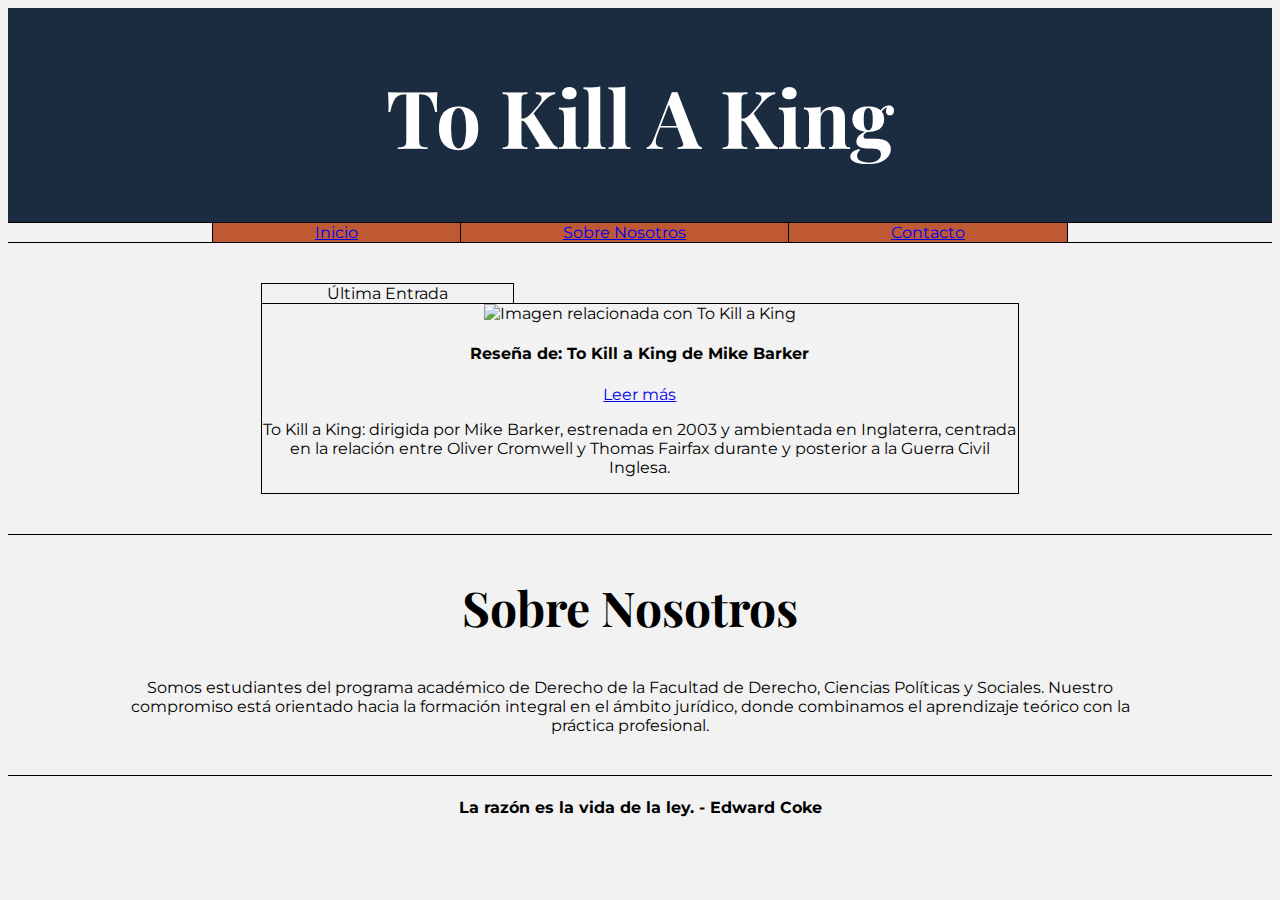
==== index.html @ 651f8d3e "Update and rename main.html to index.html" ====
<!DOCTYPE html>
<html lang="en">
<head>
    <meta charset="UTF-8">
    <meta name="viewport" content="width=device-width, initial-scale=1.0">
    <title>Blog_K</title>
    <link rel="stylesheet" href="style.css">
    <link rel="icon" href="Source/law.ico" type="image/x-icon">
</head>
<body>

<div class="layout">
    <header class="headerC"><h1>To Kill A King</h1></header>

    <div class="buttonsC">
        <div class="homeB"><a href="#">Inicio</a></div>
        <div class="aboutB"><a href="#aboutC">Sobre Nosotros</a></div>
        <div class="contactB"><a href="#contactC">Contacto</a></div>
    </div>

    <div class="myEntryC" id="myEntryC">
        <div class="myEntryHead">Última Entrada</div>
        <div class="myEntryPic"><img src="Source/king.jpg" alt="Imagen relacionada con To Kill a King" style="width: 100%;"></div>
        <div class="myEntryText">
            <h4>Reseña de: To Kill a King de Mike Barker</h4>
            <a href="/reseña.html">Leer más</a>
            <p>To Kill a King: dirigida por Mike Barker, estrenada en 2003 y ambientada en Inglaterra, centrada en la relación entre Oliver Cromwell y Thomas Fairfax durante y posterior a la Guerra Civil Inglesa.</p>
        </div>
    </div>

    <div class="aboutC" id="aboutC">
        <div class="aboutTitle">
            <h2>Sobre Nosotros</h2>
            <p>Somos estudiantes del programa académico de Derecho de la Facultad de Derecho, Ciencias Políticas y Sociales. Nuestro compromiso está orientado hacia la formación integral en el ámbito jurídico, donde combinamos el aprendizaje teórico con la práctica profesional.</p>
        </div>
    </div>

    <footer class="footer">
        <h4>La razón es la vida de la ley. - Edward Coke</h4>
    </footer>
</div>

</body>
</html>
---- style.css ----
@import url('https://fonts.googleapis.com/css2?family=Montserrat:wght@100;300;500;700;900&family=Playfair+Display:wght@400;700;900&display=swap');

* {
    box-sizing: border-box;
}

body {
    font-family: 'Montserrat', sans-serif;
    background-color: rgb(242,242,242);
}

h1 {
    font-family: 'Playfair Display', serif;
    font-size: 500%;
    color:white;
}

h2 {
    font-family: 'Playfair Display', serif;
    font-size: 300%;
}

.layout {
    display: grid;
    grid-template-columns: repeat(5, auto); /* Columnas automáticas */
    grid-template-rows: repeat(6, auto); /* Filas automáticas */
    text-align: center;
}

.headerC {
    grid-column: span 5;
    background-color: rgb(27, 43, 64);
}

.buttonsC {
    grid-column: span 5;
    grid-row-start: 2;
    height: auto;
    display: grid;
    grid-template-columns: repeat(5, auto); /* Columnas automáticas */
    grid-template-rows: auto; /* Fila automática */
    border-top: 1px solid black;
    border-bottom: 1px solid black;
}

        .homeB {
            grid-column: 2;
            border-left: 1px solid black;
            border-right: 1px solid black;
            color:#f2f2f2;
            background-color: #bf5934;
        }

        .aboutB {
            grid-column: 3;
            border-right: 1px solid black;
            color:#f2f2f2;
            background-color: #bf5934;
        }

        .contactB {
            grid-column: 4;
            border-right: 1px solid black;
            color:#f2f2f2;
            background-color: #bf5934;
        }

.myEntryC {
    grid-column: span 5;
    grid-row-start: 3;
    display: grid;
    grid-template-columns: repeat(5, 1fr);
    grid-template-rows: repeat(3, auto);
    border-bottom: 1px solid black;
}

        .myEntryHead {
            grid-column-start: 2;
            border-left: 1px solid black;
            border-right: 1px solid black;
            border-top: 1px solid black;
            margin-top: 40px;
        }

        .myEntryPic {
            width: auto;
            grid-column: span 3 / span 3;
            grid-column-start: 2;
            grid-row-start: 2;
            border-top: 1px solid black;
            border-left: 1px solid black;
            border-right: 1px solid black;
            
        }

        .myEntryText {
            width: auto;
            grid-column: span 3 / span 3;
            grid-column-start: 2;
            grid-row-start: 3;
            margin-bottom: 40px;
            border-bottom: 1px solid black;
            border-left: 1px solid black;
            border-right: 1px solid black;
        }

.aboutC {
    grid-column: span 5;
    grid-row-start: 4;
    border-bottom: 1px solid black;
}

        .aboutTitle {
            grid-column-start: 3;
            margin-bottom: 40px;
            margin-left: 100px;
            margin-right: 120px;
        }

.footer {
    grid-column: span 5;
    grid-row-start: 6;
}

.reseñaT{
margin-top: 30px;
margin-left: 120px;
margin-right: 120px;
border: 1px solid black;
}

.reseñaC{
    margin-top: 30px;
    margin-left: 120px;
    margin-right: 120px;
    border: 1px solid black;
}
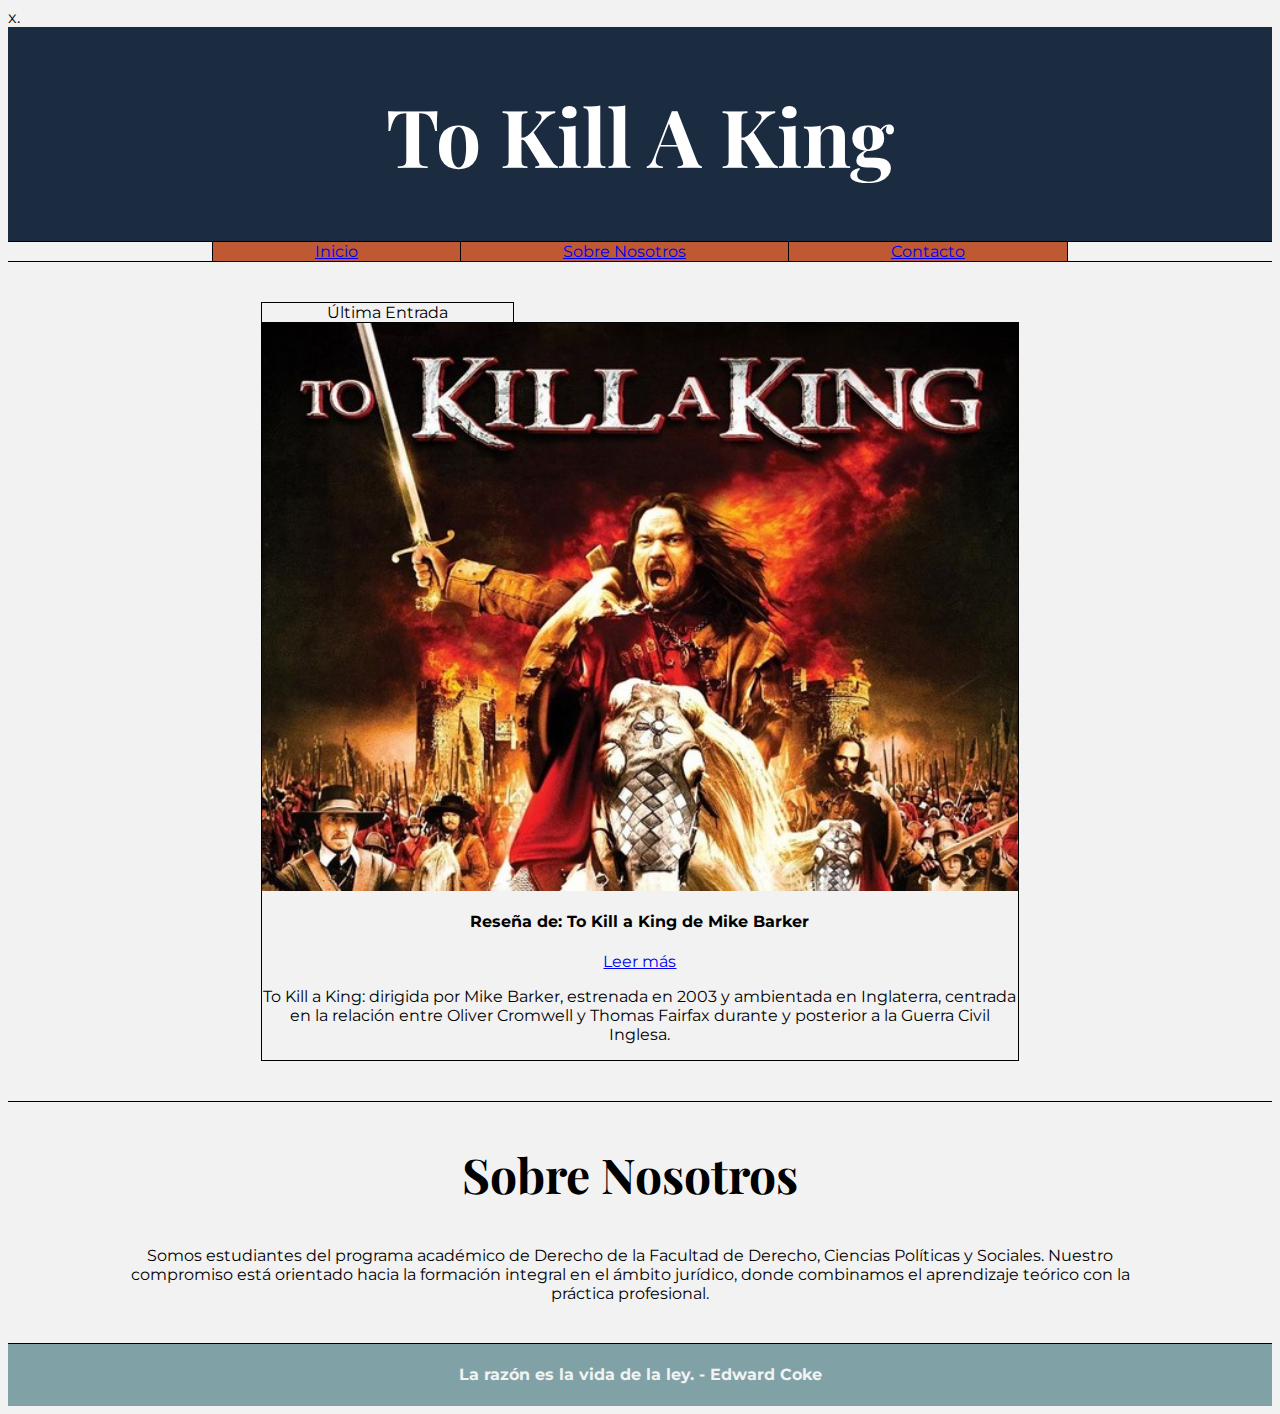
==== commit 341d2038: "Update index.html" ====
--- a/index.html
+++ b/index.html
@@ -1,4 +1,4 @@
-<!DOCTYPE html>
+x.<!DOCTYPE html>
 <html lang="en">
 <head>
     <meta charset="UTF-8">
@@ -13,7 +13,7 @@
     <header class="headerC"><h1>To Kill A King</h1></header>
 
     <div class="buttonsC">
-        <div class="homeB"><a href="#">Inicio</a></div>
+        <div class="homeB"><a href="index.html">Inicio</a></div>
         <div class="aboutB"><a href="#aboutC">Sobre Nosotros</a></div>
         <div class="contactB"><a href="#contactC">Contacto</a></div>
     </div>
--- a/style.css
+++ b/style.css
@@ -120,6 +120,8 @@
 .footer {
     grid-column: span 5;
     grid-row-start: 6;
+    color: #f2f2f2;
+    background-color:#80a2a6;
 }
 
 .reseñaT{
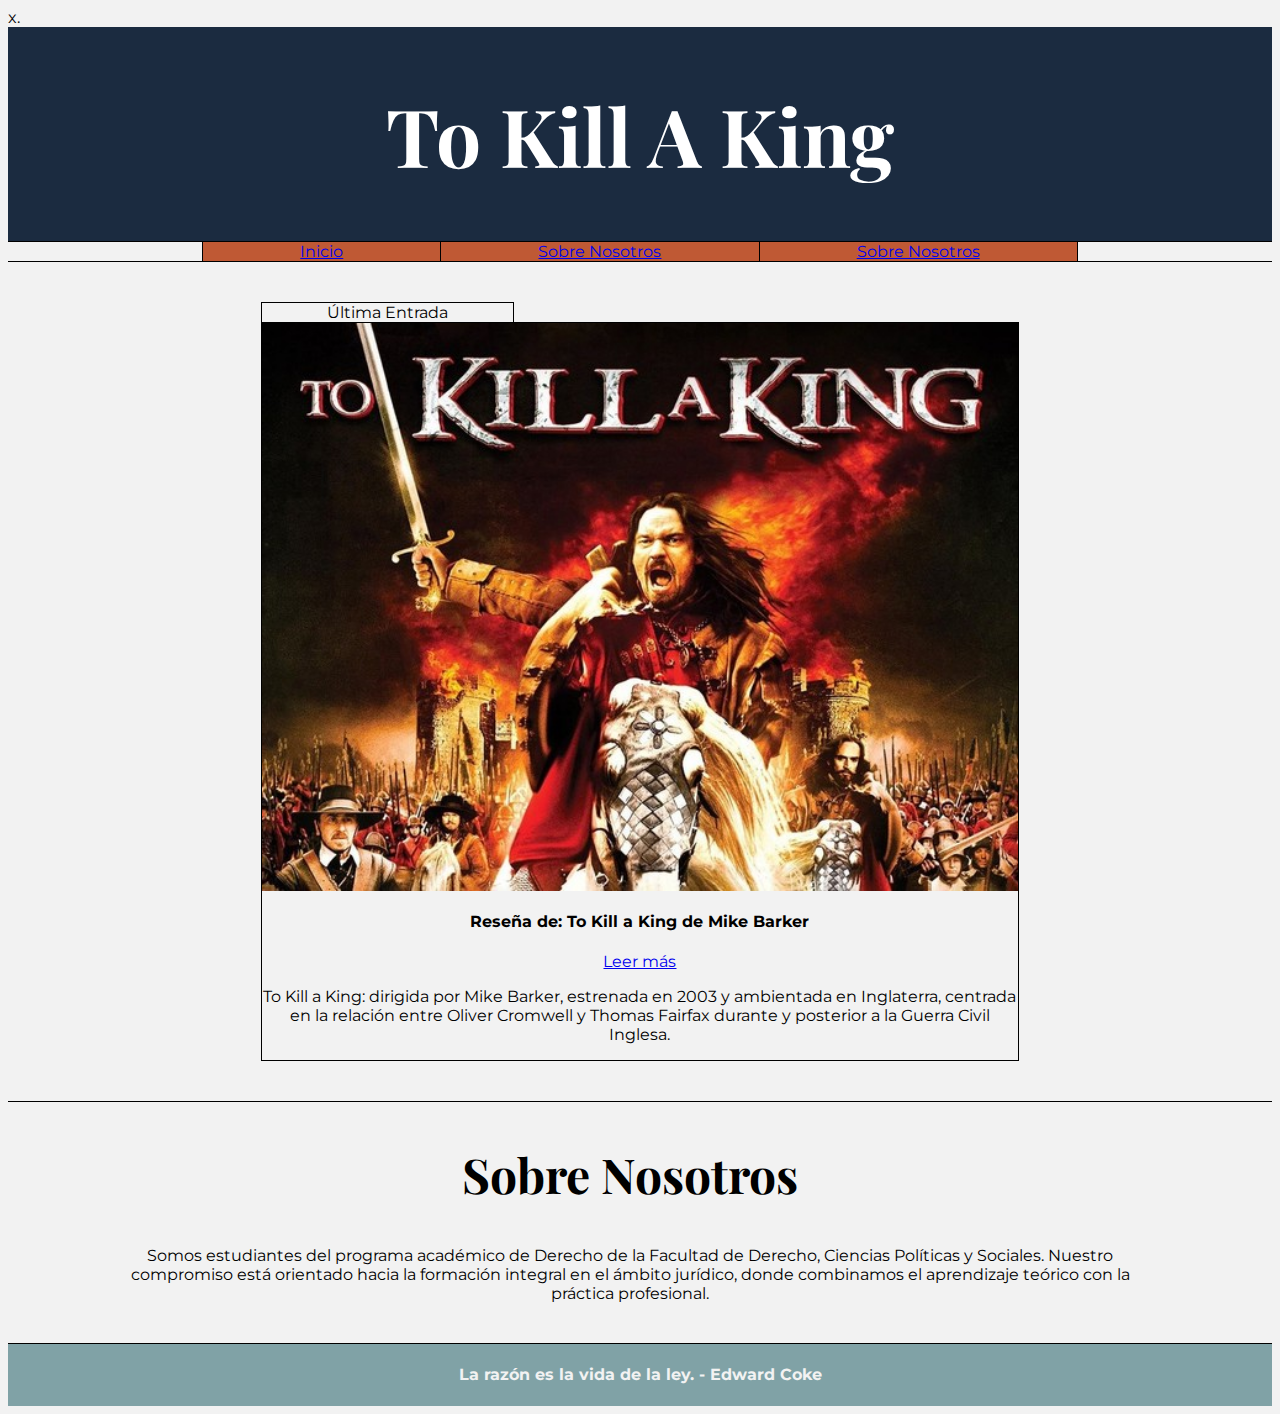
==== commit d4a227b0: "Update index.html" ====
--- a/index.html
+++ b/index.html
@@ -15,7 +15,7 @@
     <div class="buttonsC">
         <div class="homeB"><a href="index.html">Inicio</a></div>
         <div class="aboutB"><a href="#aboutC">Sobre Nosotros</a></div>
-        <div class="contactB"><a href="#contactC">Contacto</a></div>
+        <div class="contactB"><a href="#aboutC">Sobre Nosotros</a></div>
     </div>
 
     <div class="myEntryC" id="myEntryC">
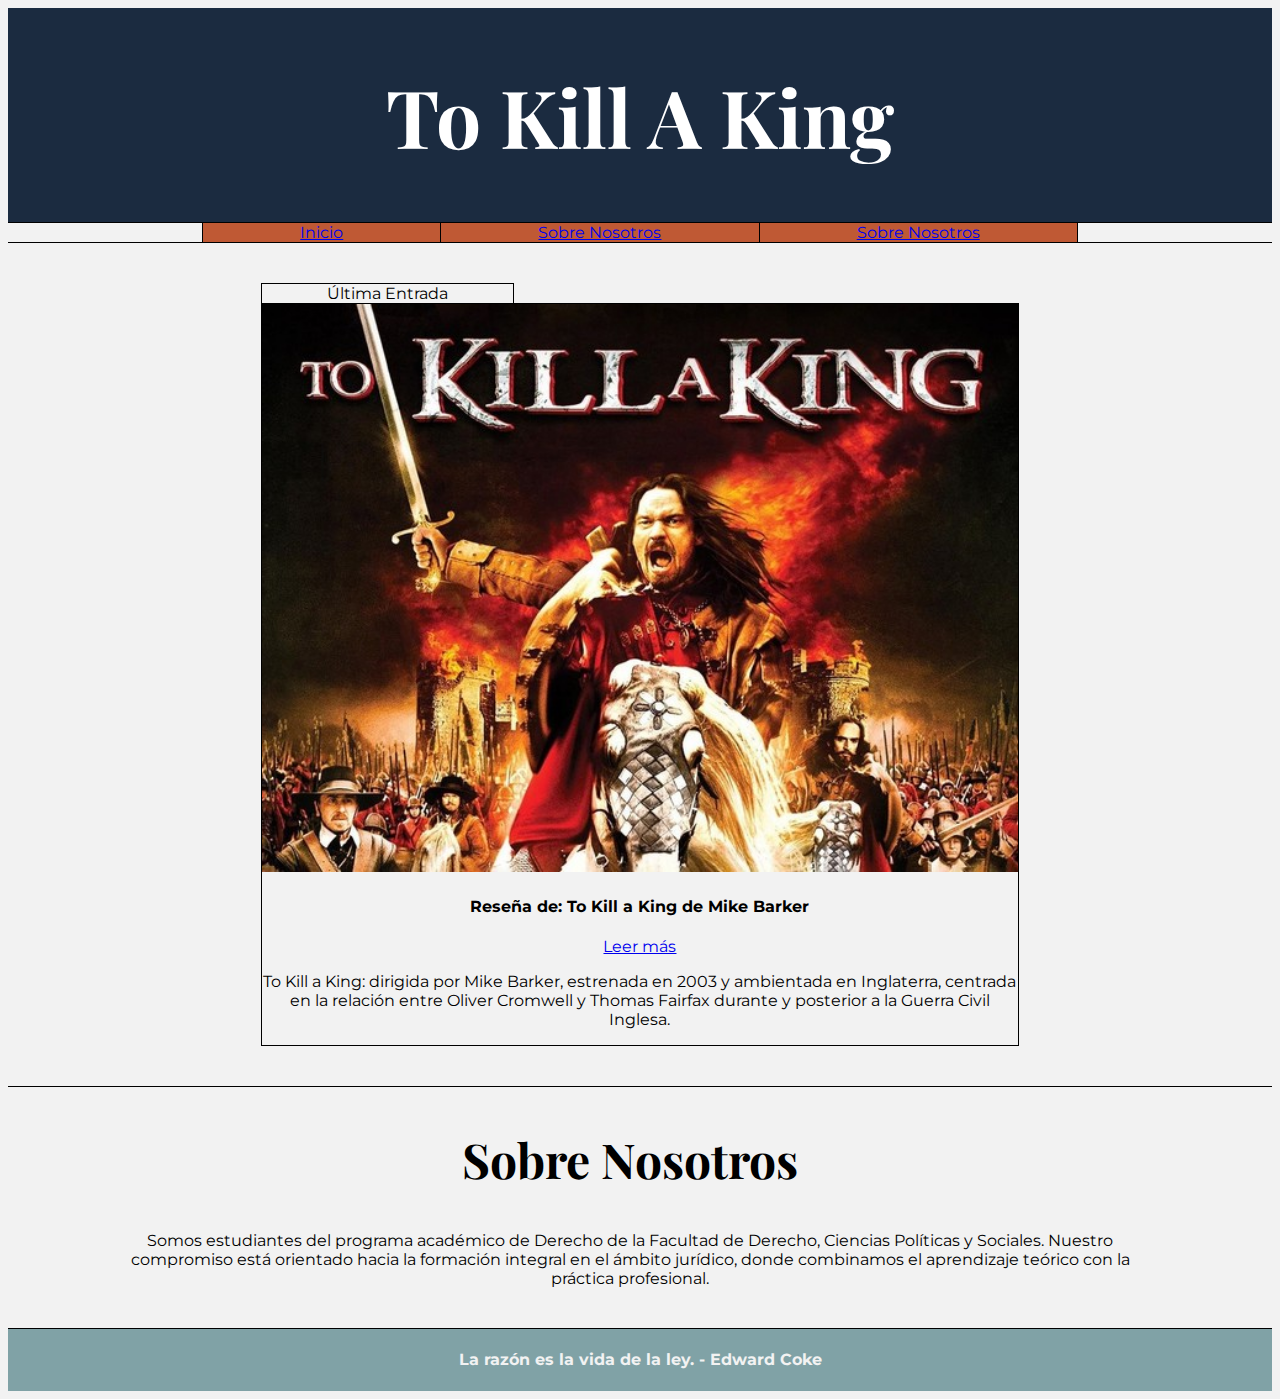
==== commit bb3ec461: "Update index.html" ====
--- a/index.html
+++ b/index.html
@@ -1,9 +1,9 @@
-x.<!DOCTYPE html>
+<!DOCTYPE html>
 <html lang="en">
 <head>
     <meta charset="UTF-8">
     <meta name="viewport" content="width=device-width, initial-scale=1.0">
-    <title>Blog_K</title>
+    <title>To Kill A King</title>
     <link rel="stylesheet" href="style.css">
     <link rel="icon" href="Source/law.ico" type="image/x-icon">
 </head>
